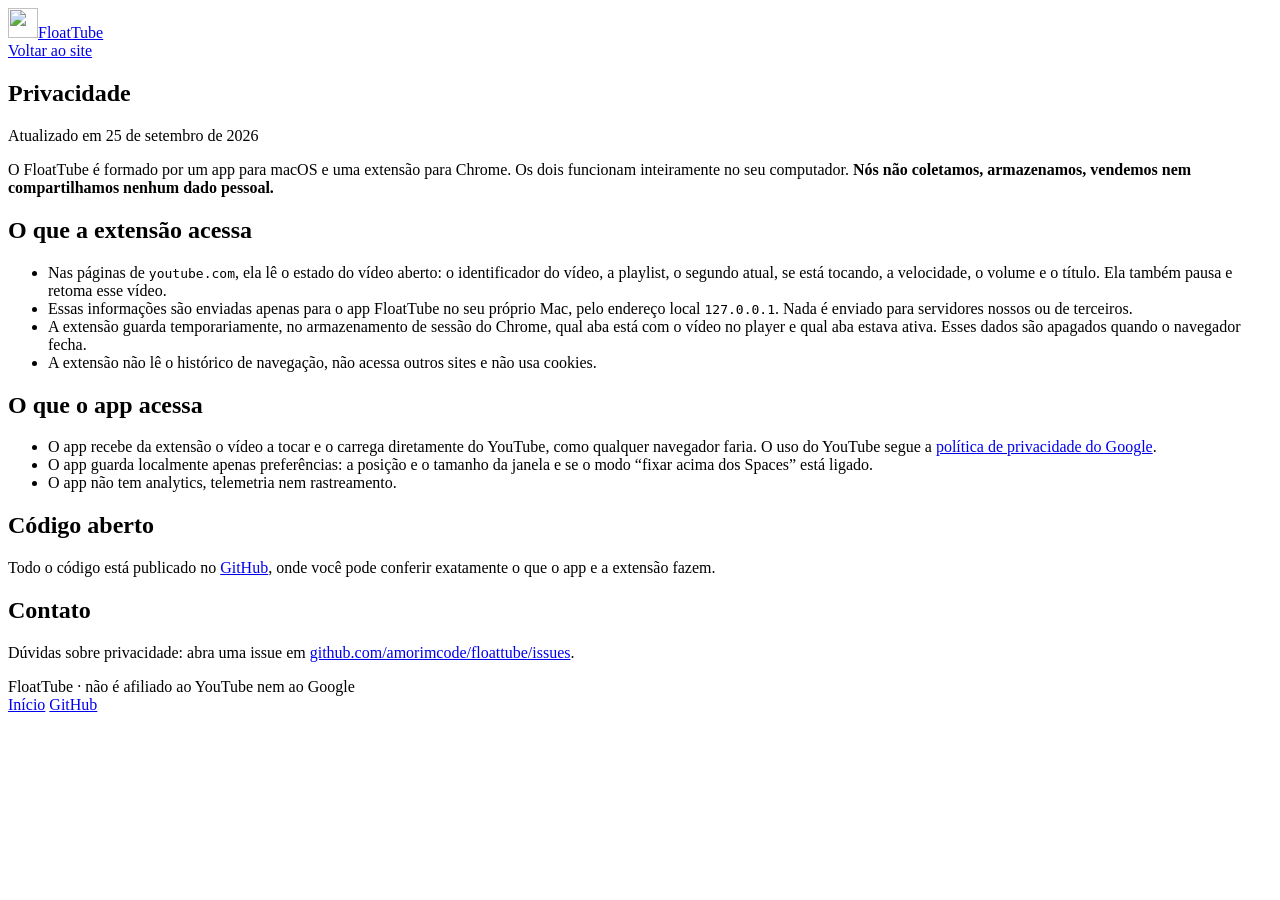
==== site/privacy.html @ caff8799 "FloatTube: player flutuante do YouTube que não se mexe ao trocar de Space App de barra de menus para" ====
<!doctype html>
<html lang="pt-BR">
<head>
  <meta charset="utf-8">
  <meta name="viewport" content="width=device-width, initial-scale=1">
  <title>Privacidade — FloatTube</title>
  <meta name="description" content="Política de privacidade do app FloatTube e da extensão FloatTube para Chrome.">
  <meta name="theme-color" content="#07081a">
  <link rel="icon" href="/favicon.png" type="image/png">
  <link rel="stylesheet" href="/styles.css">
</head>
<body>
  <div class="aurora" aria-hidden="true"></div>

  <nav class="nav glass" aria-label="Principal">
    <a class="brand" href="/"><img src="/icon.png" alt="" width="30" height="30">FloatTube</a>
    <div class="nav-links">
      <a class="btn btn-glass btn-sm" href="/">Voltar ao site</a>
    </div>
  </nav>

  <main class="wrap">
    <article class="prose glass">
      <h1>Privacidade</h1>
      <p class="updated">Atualizado em 25 de setembro de 2026</p>

      <p>O FloatTube é formado por um app para macOS e uma extensão para Chrome. Os dois funcionam inteiramente no seu computador. <strong>Nós não coletamos, armazenamos, vendemos nem compartilhamos nenhum dado pessoal.</strong></p>

      <h2>O que a extensão acessa</h2>
      <ul>
        <li>Nas páginas de <code>youtube.com</code>, ela lê o estado do vídeo aberto: o identificador do vídeo, a playlist, o segundo atual, se está tocando, a velocidade, o volume e o título. Ela também pausa e retoma esse vídeo.</li>
        <li>Essas informações são enviadas apenas para o app FloatTube no seu próprio Mac, pelo endereço local <code>127.0.0.1</code>. Nada é enviado para servidores nossos ou de terceiros.</li>
        <li>A extensão guarda temporariamente, no armazenamento de sessão do Chrome, qual aba está com o vídeo no player e qual aba estava ativa. Esses dados são apagados quando o navegador fecha.</li>
        <li>A extensão não lê o histórico de navegação, não acessa outros sites e não usa cookies.</li>
      </ul>

      <h2>O que o app acessa</h2>
      <ul>
        <li>O app recebe da extensão o vídeo a tocar e o carrega diretamente do YouTube, como qualquer navegador faria. O uso do YouTube segue a <a href="https://policies.google.com/privacy">política de privacidade do Google</a>.</li>
        <li>O app guarda localmente apenas preferências: a posição e o tamanho da janela e se o modo “fixar acima dos Spaces” está ligado.</li>
        <li>O app não tem analytics, telemetria nem rastreamento.</li>
      </ul>

      <h2>Código aberto</h2>
      <p>Todo o código está publicado no <a href="https://github.com/amorimcode/floattube">GitHub</a>, onde você pode conferir exatamente o que o app e a extensão fazem.</p>

      <h2>Contato</h2>
      <p>Dúvidas sobre privacidade: abra uma issue em <a href="https://github.com/amorimcode/floattube/issues">github.com/amorimcode/floattube/issues</a>.</p>
    </article>
  </main>

  <footer class="wrap">
    <div class="footer-inner glass">
      <span>FloatTube · não é afiliado ao YouTube nem ao Google</span>
      <div class="footer-links">
        <a href="/">Início</a>
        <a href="https://github.com/amorimcode/floattube">GitHub</a>
      </div>
    </div>
  </footer>
</body>
</html>
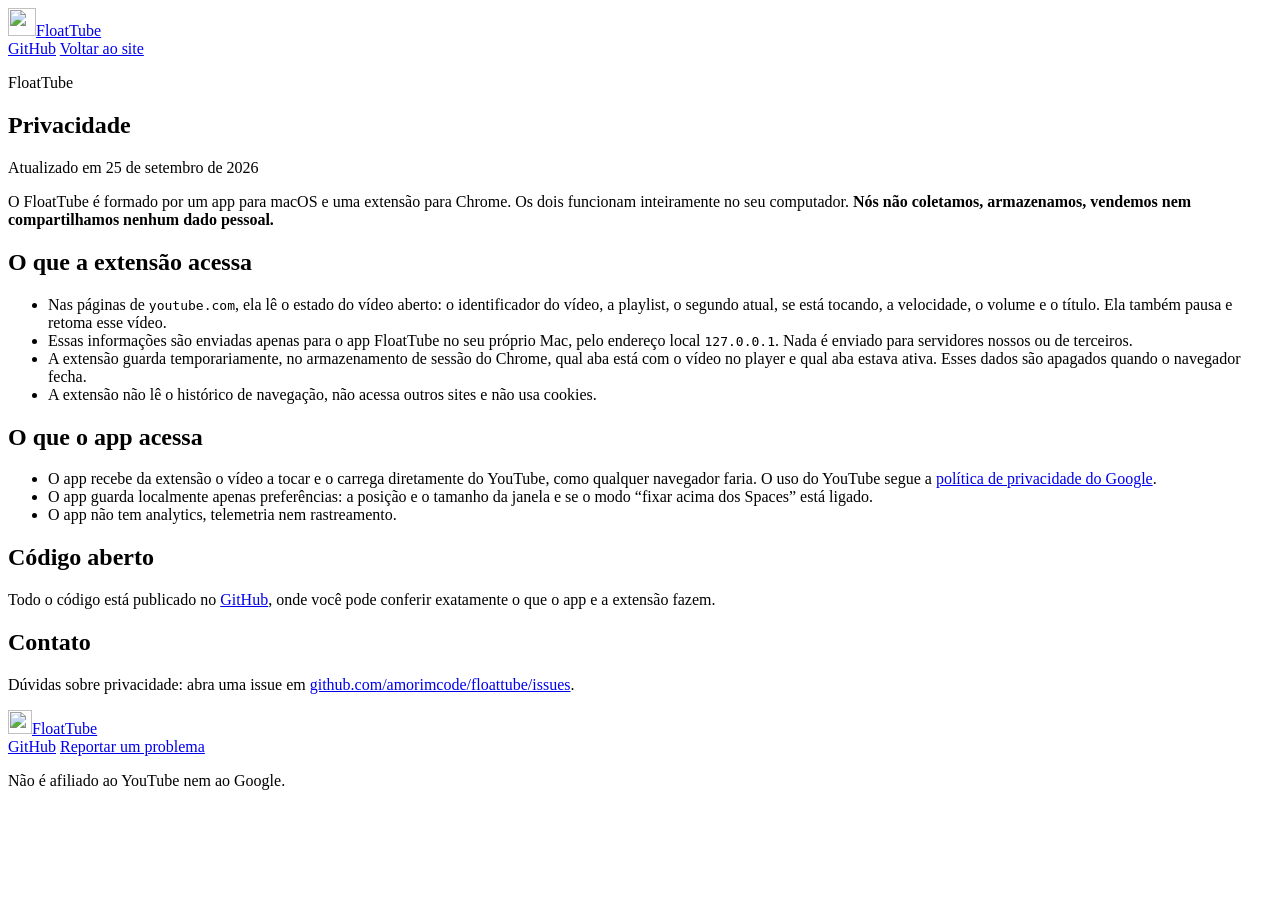
==== commit 195df29e: "Ícone novo e landing page redesenhada - Ícone: mini player saltando de uma tela que desliza, em tons" ====
--- a/site/privacy.html
+++ b/site/privacy.html
@@ -5,26 +5,29 @@
   <meta name="viewport" content="width=device-width, initial-scale=1">
   <title>Privacidade — FloatTube</title>
   <meta name="description" content="Política de privacidade do app FloatTube e da extensão FloatTube para Chrome.">
-  <meta name="theme-color" content="#07081a">
+  <meta name="theme-color" content="#faf9f6" media="(prefers-color-scheme: light)">
+  <meta name="theme-color" content="#0f0e0c" media="(prefers-color-scheme: dark)">
   <link rel="icon" href="/favicon.png" type="image/png">
   <link rel="stylesheet" href="/styles.css">
 </head>
 <body>
-  <div class="aurora" aria-hidden="true"></div>
+  <header class="topbar">
+    <div class="container topbar-inner">
+      <a class="brand" href="/"><img src="/icon.png" alt="" width="28" height="28">FloatTube</a>
+      <nav aria-label="Principal">
+        <a href="https://github.com/amorimcode/floattube">GitHub</a>
+        <a class="button small" href="/">Voltar ao site</a>
+      </nav>
+    </div>
+  </header>
 
-  <nav class="nav glass" aria-label="Principal">
-    <a class="brand" href="/"><img src="/icon.png" alt="" width="30" height="30">FloatTube</a>
-    <div class="nav-links">
-      <a class="btn btn-glass btn-sm" href="/">Voltar ao site</a>
-    </div>
-  </nav>
-
-  <main class="wrap">
-    <article class="prose glass">
+  <main class="container">
+    <article class="prose">
+      <p class="kicker">FloatTube</p>
       <h1>Privacidade</h1>
       <p class="updated">Atualizado em 25 de setembro de 2026</p>
 
-      <p>O FloatTube é formado por um app para macOS e uma extensão para Chrome. Os dois funcionam inteiramente no seu computador. <strong>Nós não coletamos, armazenamos, vendemos nem compartilhamos nenhum dado pessoal.</strong></p>
+      <p class="lead">O FloatTube é formado por um app para macOS e uma extensão para Chrome. Os dois funcionam inteiramente no seu computador. <strong>Nós não coletamos, armazenamos, vendemos nem compartilhamos nenhum dado pessoal.</strong></p>
 
       <h2>O que a extensão acessa</h2>
       <ul>
@@ -49,14 +52,17 @@
     </article>
   </main>
 
-  <footer class="wrap">
-    <div class="footer-inner glass">
-      <span>FloatTube · não é afiliado ao YouTube nem ao Google</span>
-      <div class="footer-links">
-        <a href="/">Início</a>
+  <footer class="footer">
+    <div class="container footer-inner">
+      <a class="brand" href="/"><img src="/icon.png" alt="" width="24" height="24">FloatTube</a>
+      <nav aria-label="Rodapé">
         <a href="https://github.com/amorimcode/floattube">GitHub</a>
-      </div>
+        <a href="https://github.com/amorimcode/floattube/issues">Reportar um problema</a>
+      </nav>
+      <p>Não é afiliado ao YouTube nem ao Google.</p>
     </div>
   </footer>
+
+  <script src="/site.js" defer></script>
 </body>
 </html>
